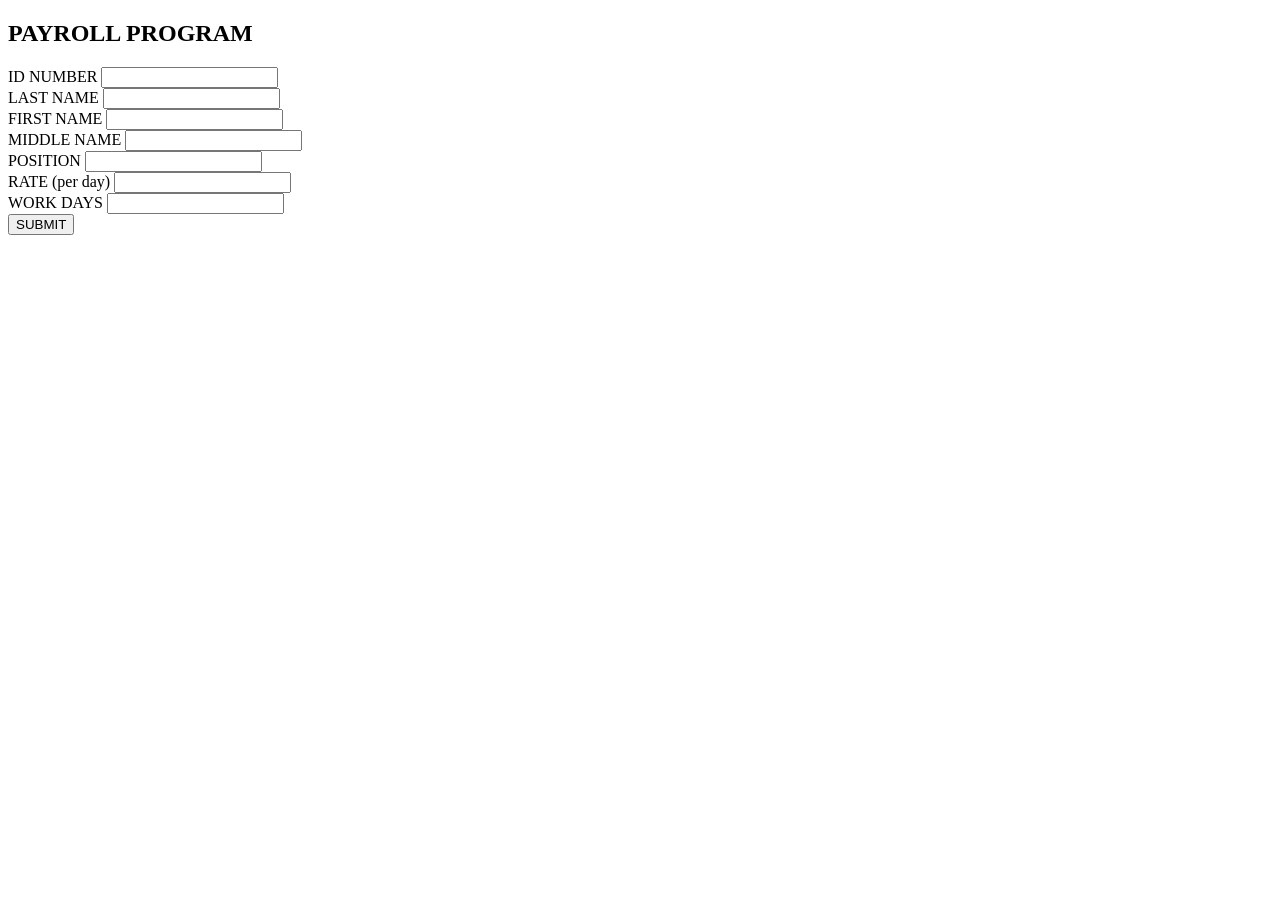
==== index.html @ 7477ea37 "Add files via upload" ====
<!DOCTYPE html>
<html>
<head>
<meta charset="UTF-8">
<title>Payroll Main Page</title>
<meta name="viewport" content="width=device-width, initial-scale=1.0">
<link rel="stylesheet" href="css/index.css">
</head>
<body>

<div class="box">
 <h2>PAYROLL PROGRAM</h2>

 <div class="row">
   <label>ID NUMBER</label>
   <input type="text" id="idNumber">
 </div>

 <div class="row">
   <label>LAST NAME</label>
   <input type="text" id="lastName">
 </div>

 <div class="row">
   <label>FIRST NAME</label>
   <input type="text" id="firstName">
 </div>

 <div class="row">
   <label>MIDDLE NAME</label>
   <input type="text" id="middleName">
 </div>

 <div class="row">
   <label>POSITION</label>
   <input type="text" id="position">
 </div>

 <div class="row">
   <label>RATE (per day)</label>
   <input type="number" id="rate">
 </div>

 <div class="row">
   <label>WORK DAYS</label>
   <input type="number" id="days">
 </div>

 <button onclick="goDisplay()">SUBMIT</button>
</div>

<script>
function goDisplay(){
   var data = {
      idNumber : document.getElementById('idNumber').value,
      lastName : document.getElementById('lastName').value,
      firstName: document.getElementById('firstName').value,
      middleName: document.getElementById('middleName').value.trim() || "N/A",
      position : document.getElementById('position').value,
      rate     : parseFloat(document.getElementById('rate').value) || 0,
      days     : parseInt(document.getElementById('days').value) || 0
   };
   localStorage.setItem("payroll", JSON.stringify(data));
   window.location.href = "payroll1.html";
}
</script>
</body>
</html>
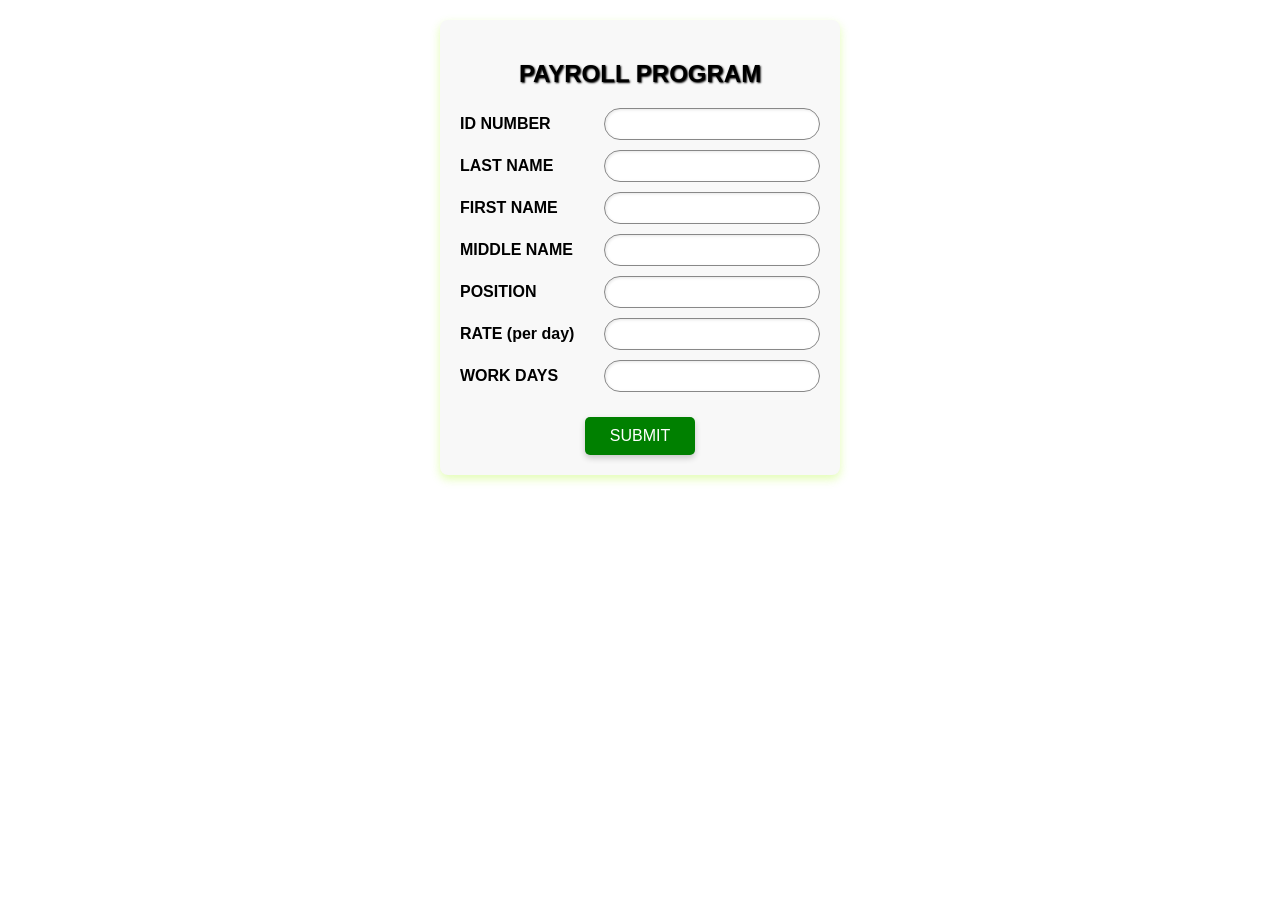
==== commit 44980074: "Fix HTML structure and script for payroll page" ====
--- a/index.html
+++ b/index.html
@@ -62,8 +62,9 @@
       days     : parseInt(document.getElementById('days').value) || 0
    };
    localStorage.setItem("payroll", JSON.stringify(data));
-   window.location.href = "payroll1.html";
+   window.location.href = "payroll.html";
 }
 </script>
 </body>
 </html>
+
--- a/css/index.css
+++ b/css/index.css
@@ -0,0 +1,133 @@
+
+body {
+  font-family: Arial;
+  text-align: center;
+  margin: 0;
+  padding: 20px;
+  background-image: url(../img/1.jpg);
+  background-size: cover;
+  background-repeat: no-repeat;
+  background-attachment: fixed;
+}
+
+.box {
+  background: #f8f8f8;
+  max-width: 400px;
+  width: 90%;
+  margin: auto;
+  padding: 20px;
+  border-radius: 8px;
+  box-sizing: border-box;
+  box-shadow: 0 4px 10px rgba(160, 247, 0, 0.3);
+}
+
+h2 {
+  margin-bottom: 20px;
+  text-shadow: 1px 1px 2px #000000;
+}
+
+.row {
+  display: flex;
+  align-items: center;
+  justify-content: space-between;
+  margin-bottom: 10px;
+}
+
+label {
+  flex: 1;
+  text-align: left;
+  font-weight: bold;
+  margin-right: 10px;
+}
+
+input {
+  flex: 1.5;
+  padding: 6px;
+  border: 1px solid #888;
+  box-shadow: inset 1px 1px 3px rgba(0, 0, 0, 0.1);
+  border-radius: 500vh;
+}
+
+button {
+  margin-top: 15px;
+  padding: 10px 25px;
+  background-color: green;
+  color: white;
+  border: none;
+  border-radius: 5px;
+  cursor: pointer;
+  box-shadow: 0 3px 6px rgba(0, 0, 0, 0.2);
+}
+
+button:hover {
+  background: #046804;
+}
+
+@media only screen and (max-width: 600px) {
+  body {
+    padding: 15px;
+    background-size: cover;
+  }
+
+  .box {
+    width: 95%;
+    padding: 15px;
+  }
+
+  h2 {
+    font-size: 18px;
+  }
+
+  .row {
+    flex-direction: column;
+    align-items: flex-start;
+  }
+
+  label, input {
+    width: 100%;
+    text-align: left;
+    margin: 5px 0;
+  }
+
+  button {
+    width: 100%;
+    font-size: 14px;
+  }
+}
+
+@media only screen and (min-width: 601px) and (max-width: 1024px) {
+  .box {
+    width: 80%;
+    padding: 25px;
+  }
+
+  h2 {
+    font-size: 22px;
+  }
+
+  input {
+    font-size: 16px;
+  }
+
+  button {
+    font-size: 16px;
+  }
+}
+
+@media only screen and (min-width: 1025px) {
+  .box {
+    width: 400px;
+  }
+
+  h2 {
+    font-size: 24px;
+  }
+
+  input {
+    font-size: 16px;
+  }
+
+  button {
+    font-size: 16px;
+  }
+}
